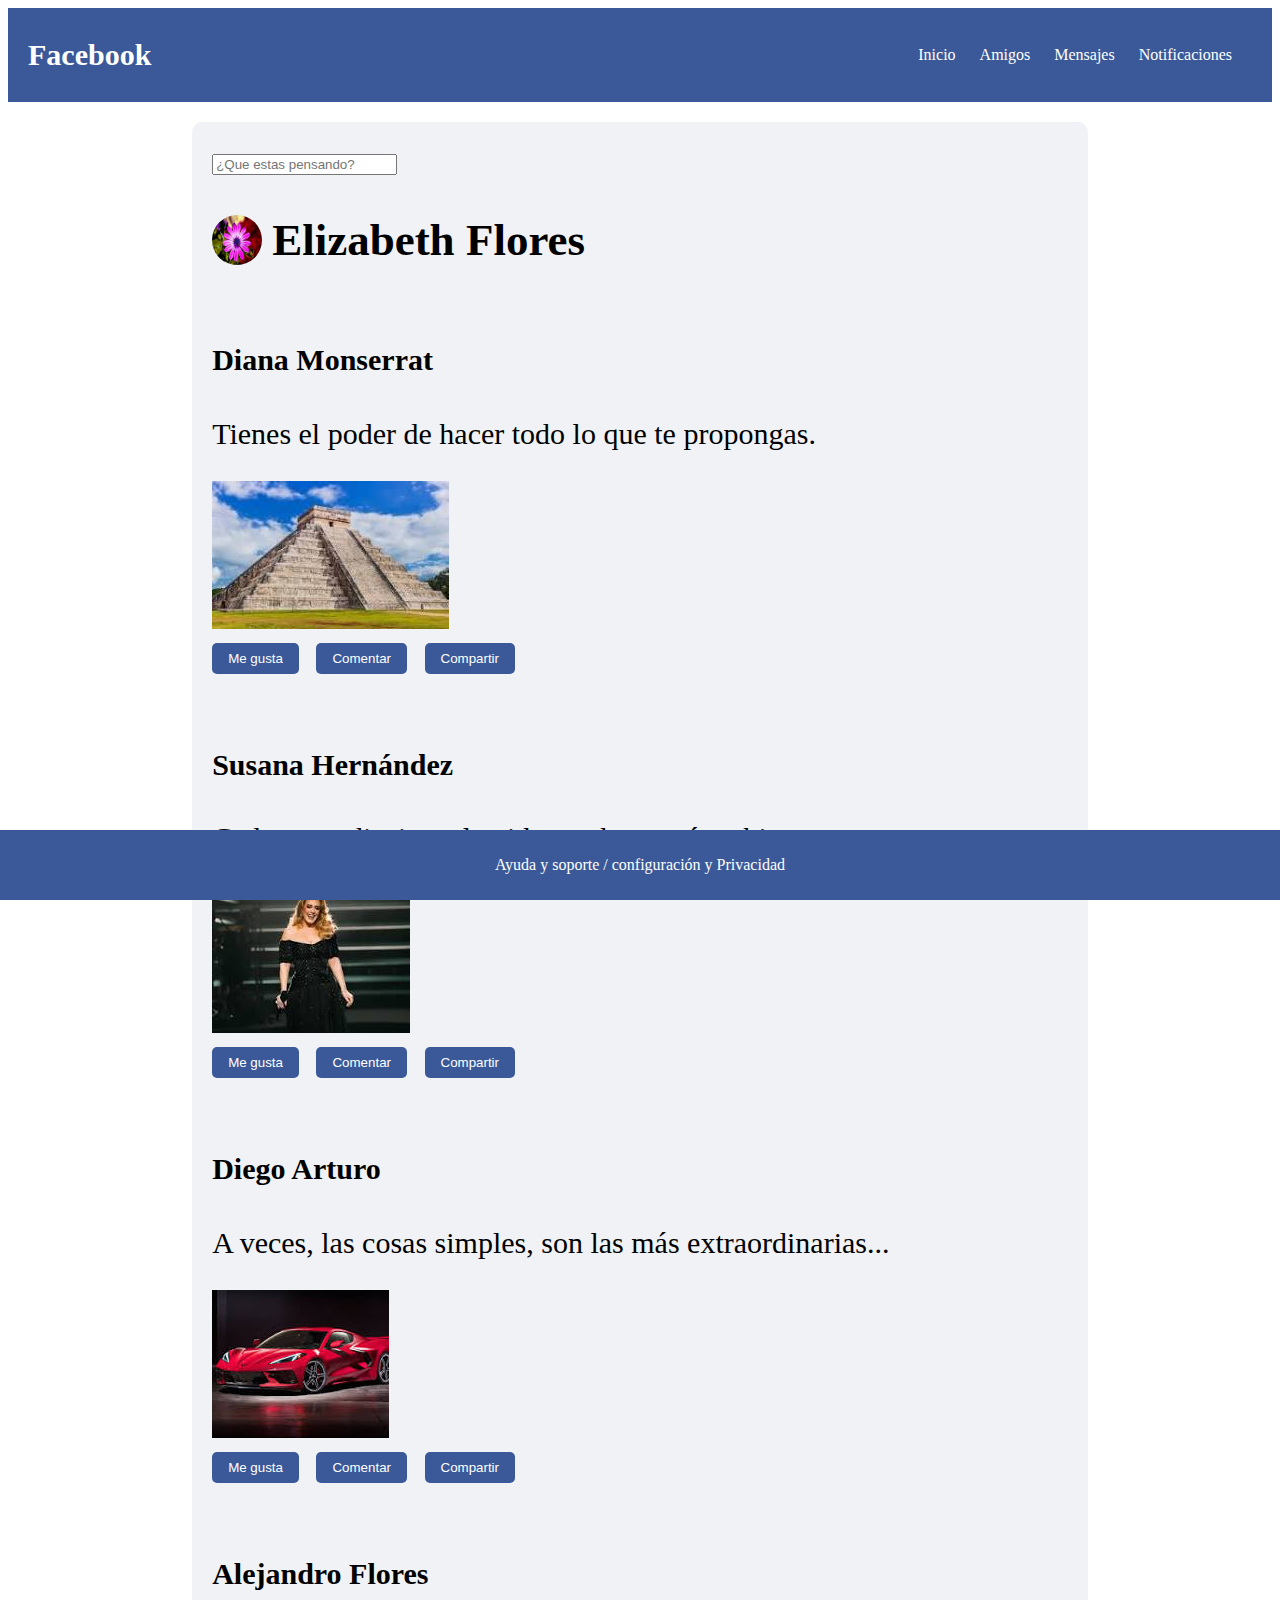
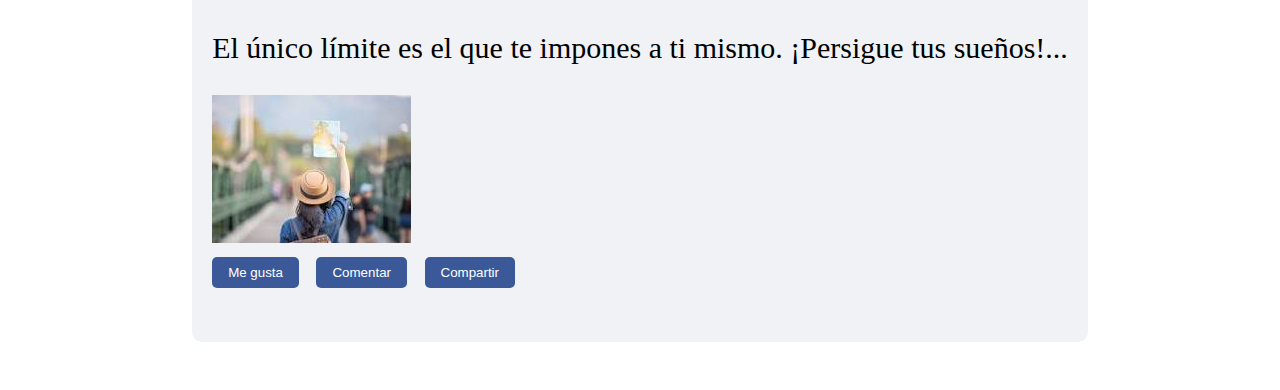
==== paginaweb.html @ 5376f397 "Add files via upload" ====
<!DOCTYPE html>
<html lang="en">
<head>
    <meta charset="UTF-8">
    <meta name="viewport" content="width=device-width, initial-scale=1.0">
    <title>página facebook</title>
    <link rel="stylesheet" href="paginaweb.css"-->
</head>
<body >
  <header>
    <h1>Facebook</h1>
    <nav>
        <ul>
            <li><a href="#">Inicio</a></li>
            <li><a href="#">Amigos</a></li>
            <li><a href="#">Mensajes</a></li>
            <li><a href="#">Notificaciones</a></li>
        </ul>
    </nav>
</header>
<main>
    <section id="post">
      <input type="text" name="nombre" placeholder="¿Que estas pensando?"><br>
        <div class="post-header"><br>
         <img src="flor.jpeg" alt="Profile Picture">
            <h2>Elizabeth Flores</h2>
        
        <br>
        </div>
        <h4>Diana Monserrat</h4>
        <p>Tienes el poder de hacer todo lo que te propongas.</p>
        <img src="lugares.jpeg" alt="Profile Picture">
        <div class="post-actions">
            <button>Me gusta</button>
            <button>Comentar</button>
            <button>Compartir</button>
        </div><br>
      </div>
      <h4>Susana Hernández</h4>
      <p>Cada aprendizaje en la vida nos hace más sabios..</p>
      <img src="image.jpeg" alt="Profile Picture">
      <div class="post-actions">
          <button>Me gusta</button>
          <button>Comentar</button>
          <button>Compartir</button>
      </div><br>
    </div>
    <h4>Diego Arturo</h4>
    <p>A veces, las cosas simples, son las más extraordinarias...</p>
    <img src="carro.jpeg" alt="Profile Picture">
    <div class="post-actions">
        <button>Me gusta</button>
        <button>Comentar</button>
        <button>Compartir</button>
    </div><br>
    <h4>Alejandro Flores</h4>
    <p>El único límite es el que te impones a ti mismo. ¡Persigue tus sueños!...</p>
    <img src="viaje.jpeg" alt="Profile Picture">
    <div class="post-actions">
        <button>Me gusta</button>
        <button>Comentar</button>
        <button>Compartir</button>
    </div><br>

   
    </section>
</main>
<footer>
    <p>Ayuda y soporte    /  configuración y Privacidad</p>
</footer>
</body>
</html>
---- paginaweb.css ----
header {
    background-color: #3b5998;
    color: #fff;
    padding: 10px 20px;
    display: flex;
    justify-content: space-between;
    align-items: center;
}

nav ul {
    list-style: none;
    padding: 0;
    margin: 0;
}

nav ul li {
    display: inline;
    margin-right: 20px;
}

nav ul li a {
    color: #fff;
    text-decoration: none;
}

main {
    padding: 20px;
}

#post {
    background-color: #f0f2f5;
    border-radius: 10px;
    padding: 20px;
    margin-bottom: 20px;
}

.post-header {
    display: flex;
    align-items: center;
    margin-bottom: 10px;
}

.post-header img {
    width: 50px;
    height: 50px;
    border-radius: 50%;
    margin-right: 10px;
}

.post-actions button {
    background-color: #3b5998;
    color: #fff;
    border: none;
    padding: 8px 16px;
    border-radius: 5px;
    margin-right: 10px;
}

footer {
    background-color: #3b5998;
    color: #fff;
    text-align: center;
    padding: 10px 0;
    position: fixed;
    bottom: 0;
    left: 0;
    width: 100%;
}
body h1{
    align-items: center;
    flex-direction: column;
    font-size: 20px;
    display: flex;
    font-size: 30px;
    background-size: cover;
    padding: 0;
    background-color: #3b5998;
  
}
main{
    align-items: center;
    flex-direction: column;
    font-size: 20px;
    display: flex;
    font-size: 30px;
    background-size: cover;

}
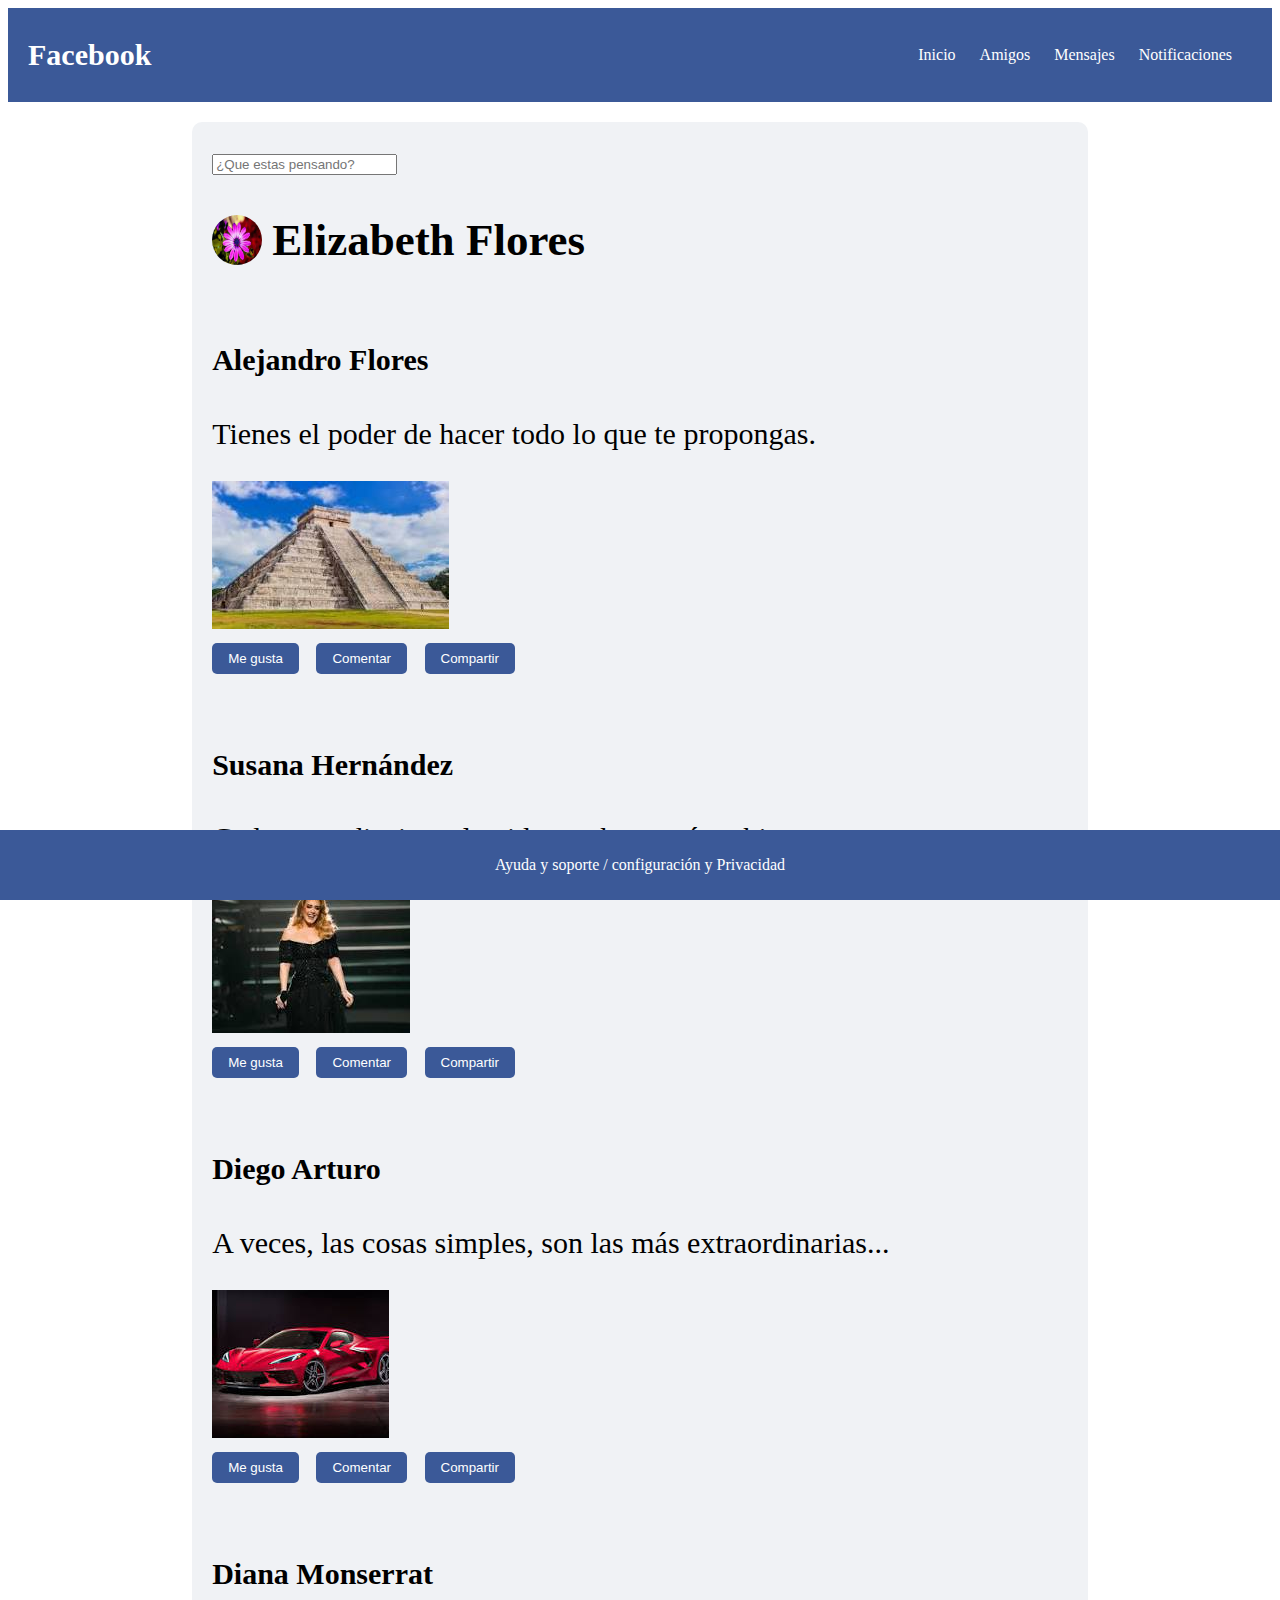
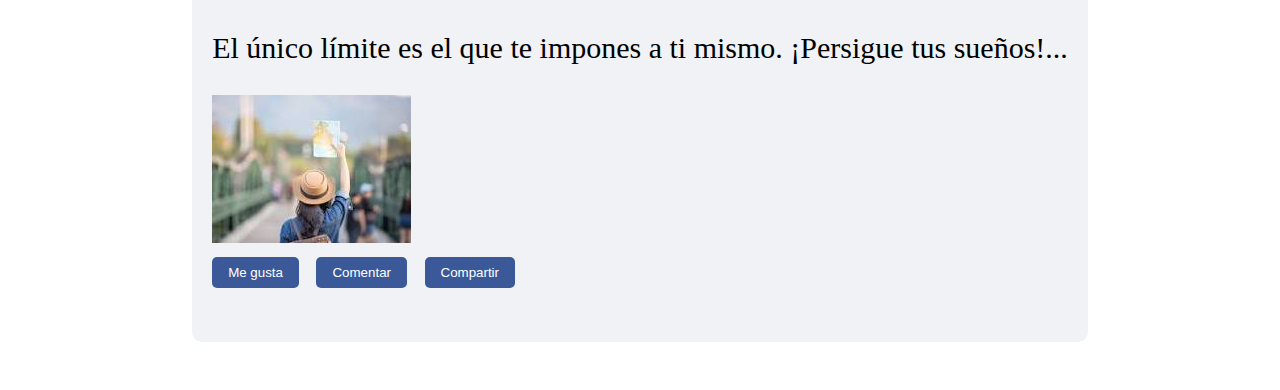
==== commit 308fb6f4: "modificacion" ====
--- a/paginaweb.html
+++ b/paginaweb.html
@@ -27,7 +27,7 @@
         
         <br>
         </div>
-        <h4>Diana Monserrat</h4>
+        <h4>Alejandro Flores</h4>
         <p>Tienes el poder de hacer todo lo que te propongas.</p>
         <img src="lugares.jpeg" alt="Profile Picture">
         <div class="post-actions">
@@ -53,7 +53,7 @@
         <button>Comentar</button>
         <button>Compartir</button>
     </div><br>
-    <h4>Alejandro Flores</h4>
+    <h4>Diana Monserrat</h4>
     <p>El único límite es el que te impones a ti mismo. ¡Persigue tus sueños!...</p>
     <img src="viaje.jpeg" alt="Profile Picture">
     <div class="post-actions">
